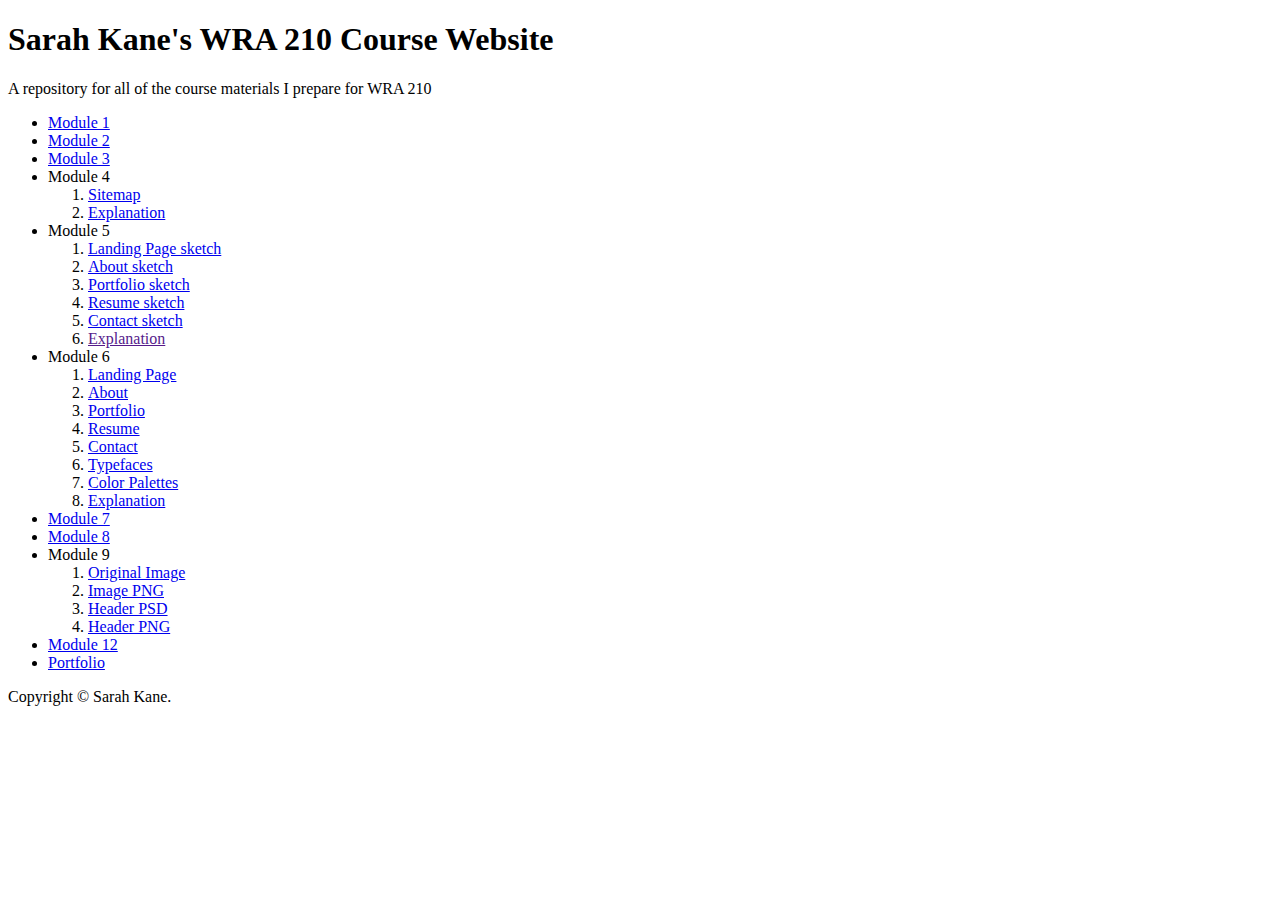
==== index.html @ 4f9d6aab "update" ====
<!doctype html>
<head>
  <meta charset="utf-8">
  <link type="text/css" rel="stylesheet" href="style.css" />
  <title>Sarah Kane's WRA 210 Course Website</title>

</head>
<body>

  <header>
	  <h1>Sarah Kane's WRA 210 Course Website</h1>
	  <p>A repository for all of the course materials I prepare for WRA 210</p>
  </header>
  
  <div role="main">
  
	  <ul>
		  <li><a href="https://www.msu.edu/~kanesar1/module1.pdf">Module 1</a></li>
		  <li><a href="module2.pdf">Module 2</a></li>
		  <li><a href="there's nothing here yet">Module 3</a></li>
		  <li>Module 4
      <!-- Start nested list -->
<ol>
   <li><a href="module4sitemap.pdf">Sitemap</a></li>
         <li><a href="module4explanation.pdf">Explanation</a></li>
     </ol>
     <!-- end nested list -->
   </li><!-- close list item containing nested list -->
   		
   	<li>Module 5
   		<!-- Start nested list -->
<ol>
	<li><a href="LandingPageSketch.jpg">Landing Page sketch</a></li>
	<li><a href="AboutSketch.jpg">About sketch</a></li>
	<li><a href="PortfolioSketch.jpg">Portfolio sketch</a></li>
	<li><a href="ResumeSketch.jpg">Resume sketch</a></li>
	<li><a href="ContactSketch.jpg">Contact sketch</a></li>
	<li><a href="">Explanation</a></li>
</ol>
		<!-- end nested list -->
	</li><!-- Close item containing listed nest -->  		  
   		  
   		  <li>Module 6
   		  <!-- Start nested list -->
<ol>
   <li><a href="LandingPage.jpg">Landing Page</a></li>
         <li><a href="About.jpg">About</a></li>
    	 <li><a href="Portfolio.jpg">Portfolio</a></li>
         <li><a href="Resume.jpg">Resume</a></li>
         <li><a href="Contact.jpg">Contact</a></li>
         <li><a href="typefaces.jpg">Typefaces</a></li>
         <li><a href="ColorPalette.jpg">Color Palettes</a></li>
         <li><a href="Explanation.jpg">Explanation</a></li>
</ol>
     <!-- end nested list -->
   </li><!-- close list item containing nested list -->
   		  
   		  <li><a href="#">Module 7</a></li>
   		  <li><a href="#">Module 8</a></li>
   		  
   		  <li>Module 9
   		  <!-- start nested list -->
<ol>
	<li><a href="imageoriginal.jpg">Original Image</a></li>
	<li><a href="image.jpg">Image PNG</a></li>
	<li><a href="header.psd">Header PSD</a></li>
	<li><a href="header.png">Header PNG</a></li>
</ol>
		  <!-- close item containing nested list -->
		  
	<li><a href="Module12.pdf">Module 12</a></li>
		  	   		  
	  	  <li><a href="http://skane17.github.io/portfolio/">Portfolio</a></li>
	  </ul>

  </div>
  
  <footer>
	  <p>Copyright &copy; Sarah Kane.</p>
  </footer>

</body>
</html>
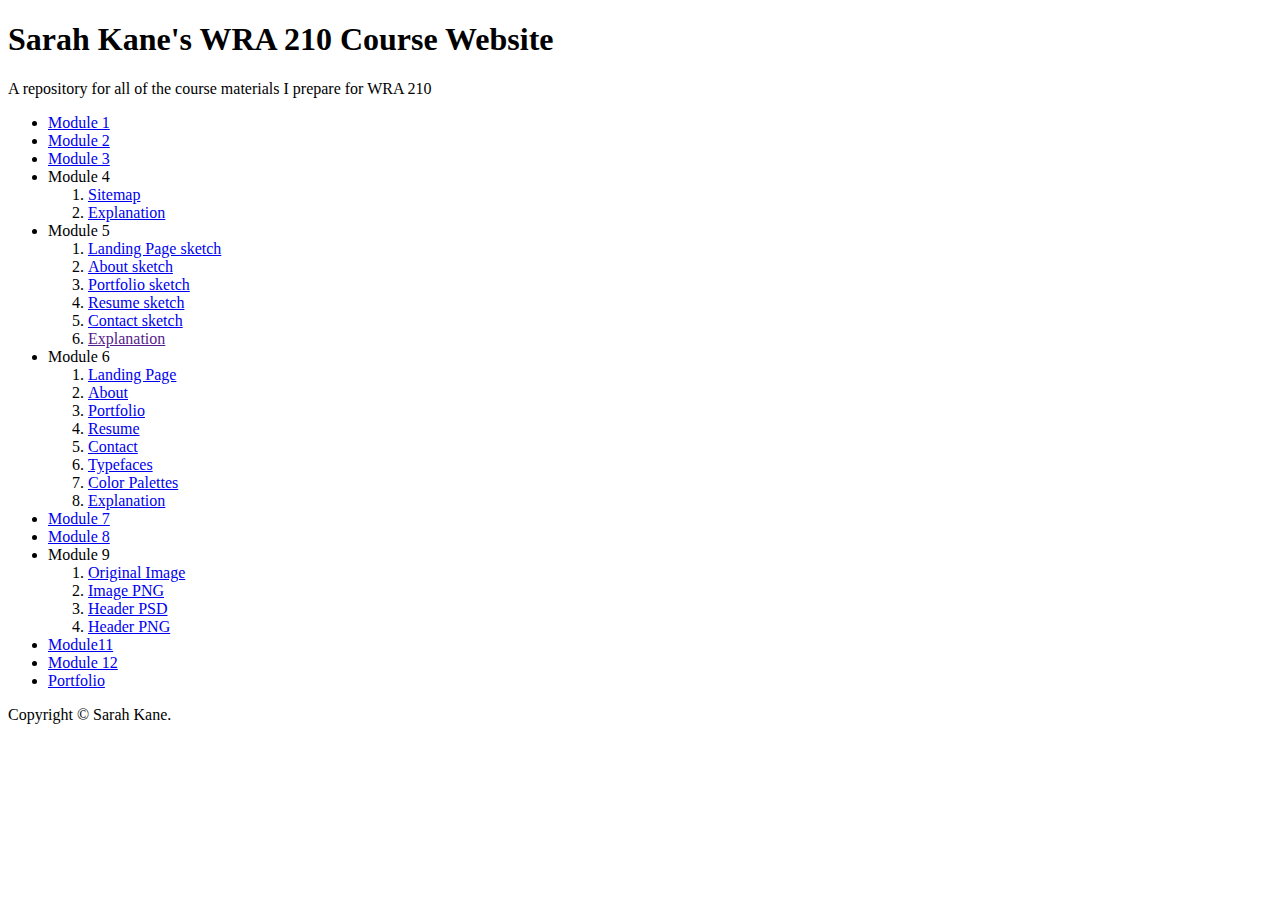
==== commit 6c34fdbc: "update" ====
--- a/index.html
+++ b/index.html
@@ -68,6 +68,7 @@
 </ol>
 		  <!-- close item containing nested list -->
 		  
+	<li><a href="Module11.html">Module11</a></li>	  
 	<li><a href="Module12.pdf">Module 12</a></li>
 		  	   		  
 	  	  <li><a href="http://skane17.github.io/portfolio/">Portfolio</a></li>
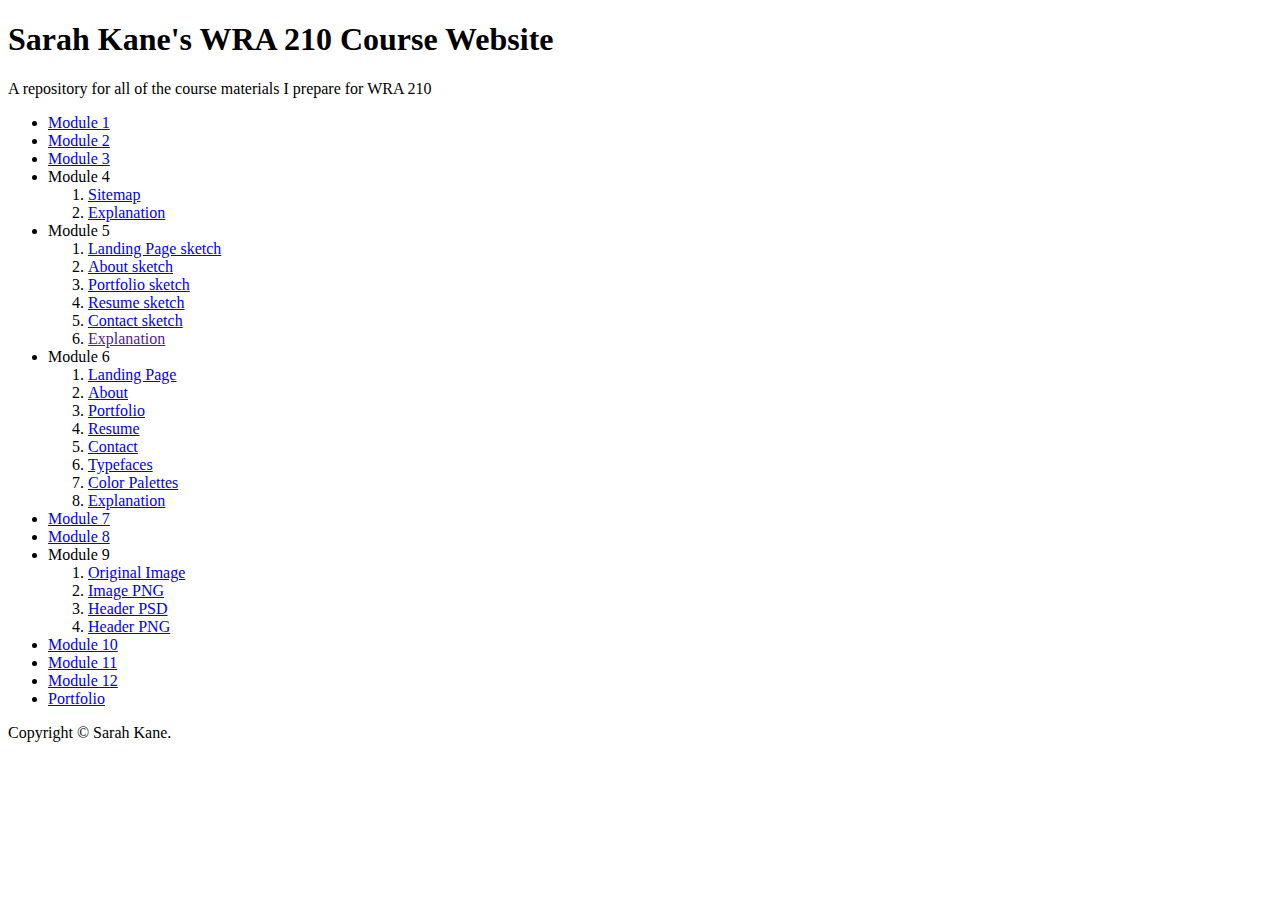
==== commit b3925fe9: "update" ====
--- a/index.html
+++ b/index.html
@@ -43,14 +43,14 @@
    		  <li>Module 6
    		  <!-- Start nested list -->
 <ol>
-   <li><a href="LandingPage.jpg">Landing Page</a></li>
-         <li><a href="About.jpg">About</a></li>
-    	 <li><a href="Portfolio.jpg">Portfolio</a></li>
-         <li><a href="Resume.jpg">Resume</a></li>
-         <li><a href="Contact.jpg">Contact</a></li>
-         <li><a href="typefaces.jpg">Typefaces</a></li>
-         <li><a href="ColorPalette.jpg">Color Palettes</a></li>
-         <li><a href="Explanation.jpg">Explanation</a></li>
+   	<li><a href="LandingPage.jpg">Landing Page</a></li>
+    <li><a href="About.jpg">About</a></li>
+    <li><a href="Portfolio.jpg">Portfolio</a></li>
+    <li><a href="Resume.jpg">Resume</a></li>
+    <li><a href="Contact.jpg">Contact</a></li>
+    <li><a href="typefaces.jpg">Typefaces</a></li>
+    <li><a href="ColorPalette.jpg">Color Palettes</a></li>
+    <li><a href="module6explanation.jpg">Explanation</a></li>
 </ol>
      <!-- end nested list -->
    </li><!-- close list item containing nested list -->
@@ -68,7 +68,8 @@
 </ol>
 		  <!-- close item containing nested list -->
 		  
-	<li><a href="Module11.html">Module11</a></li>	  
+	<li><a href="Module10.html">Module 10</a></li>	  		  
+	<li><a href="Module11.html">Module 11</a></li>	  
 	<li><a href="Module12.pdf">Module 12</a></li>
 		  	   		  
 	  	  <li><a href="http://skane17.github.io/portfolio/">Portfolio</a></li>
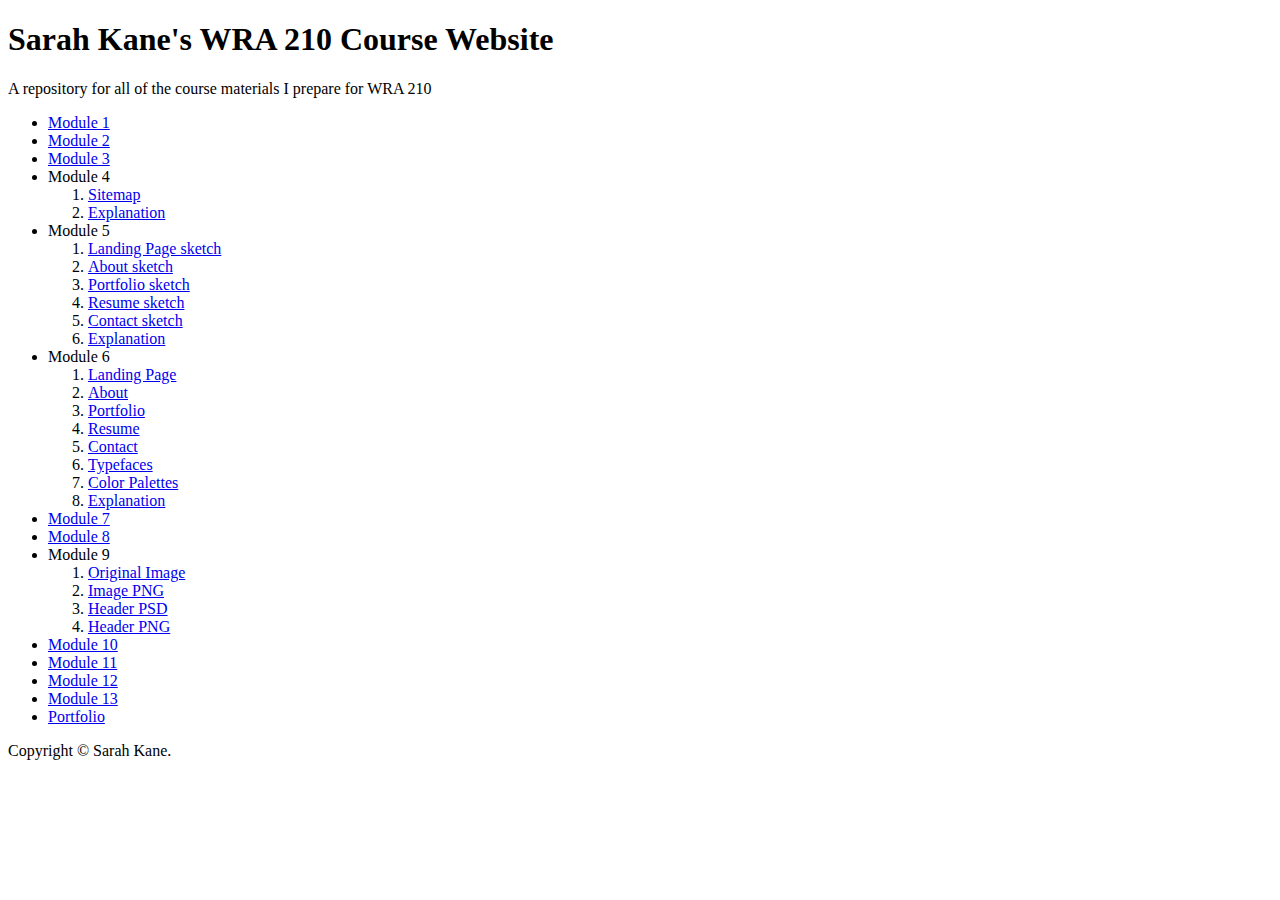
==== commit c2c9d806: "update" ====
--- a/index.html
+++ b/index.html
@@ -17,7 +17,7 @@
 	  <ul>
 		  <li><a href="https://www.msu.edu/~kanesar1/module1.pdf">Module 1</a></li>
 		  <li><a href="module2.pdf">Module 2</a></li>
-		  <li><a href="there's nothing here yet">Module 3</a></li>
+		  <li><a href="#">Module 3</a></li>
 		  <li>Module 4
       <!-- Start nested list -->
 <ol>
@@ -35,7 +35,7 @@
 	<li><a href="PortfolioSketch.jpg">Portfolio sketch</a></li>
 	<li><a href="ResumeSketch.jpg">Resume sketch</a></li>
 	<li><a href="ContactSketch.jpg">Contact sketch</a></li>
-	<li><a href="">Explanation</a></li>
+	<li><a href="#">Explanation</a></li>
 </ol>
 		<!-- end nested list -->
 	</li><!-- Close item containing listed nest -->  		  
@@ -50,12 +50,12 @@
     <li><a href="Contact.jpg">Contact</a></li>
     <li><a href="typefaces.jpg">Typefaces</a></li>
     <li><a href="ColorPalette.jpg">Color Palettes</a></li>
-    <li><a href="module6explanation.jpg">Explanation</a></li>
+    <li><a href="mod6explain.pdf">Explanation</a></li>
 </ol>
      <!-- end nested list -->
    </li><!-- close list item containing nested list -->
    		  
-   		  <li><a href="#">Module 7</a></li>
+   		  <li><a href="module7.pdf">Module 7</a></li>
    		  <li><a href="#">Module 8</a></li>
    		  
    		  <li>Module 9
@@ -71,6 +71,7 @@
 	<li><a href="Module10.html">Module 10</a></li>	  		  
 	<li><a href="Module11.html">Module 11</a></li>	  
 	<li><a href="Module12.pdf">Module 12</a></li>
+	<li><a href="#">Module 13</a></li>
 		  	   		  
 	  	  <li><a href="http://skane17.github.io/portfolio/">Portfolio</a></li>
 	  </ul>
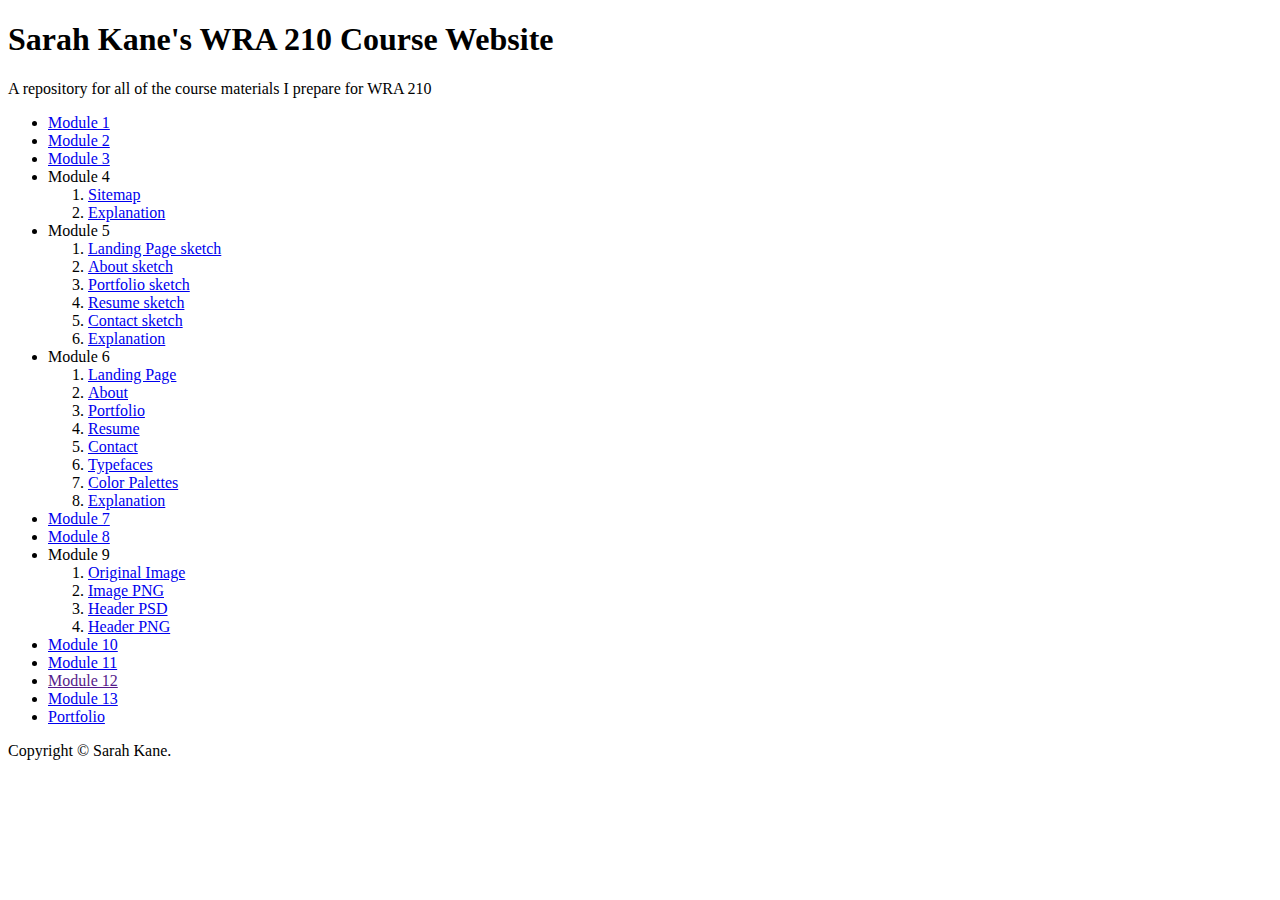
==== commit b3b32498: "uda" ====
--- a/index.html
+++ b/index.html
@@ -70,10 +70,10 @@
 		  
 	<li><a href="Module10.html">Module 10</a></li>	  		  
 	<li><a href="Module11.html">Module 11</a></li>	  
-	<li><a href="Module12.pdf">Module 12</a></li>
+	<li><a href="">Module 12</a></li>
 	<li><a href="#">Module 13</a></li>
 		  	   		  
-	  	  <li><a href="http://skane17.github.io/portfolio/">Portfolio</a></li>
+	  	  <li><a href="http://skane17.github.io/Portfolio/landingpage.html">Portfolio</a></li>
 	  </ul>
 
   </div>
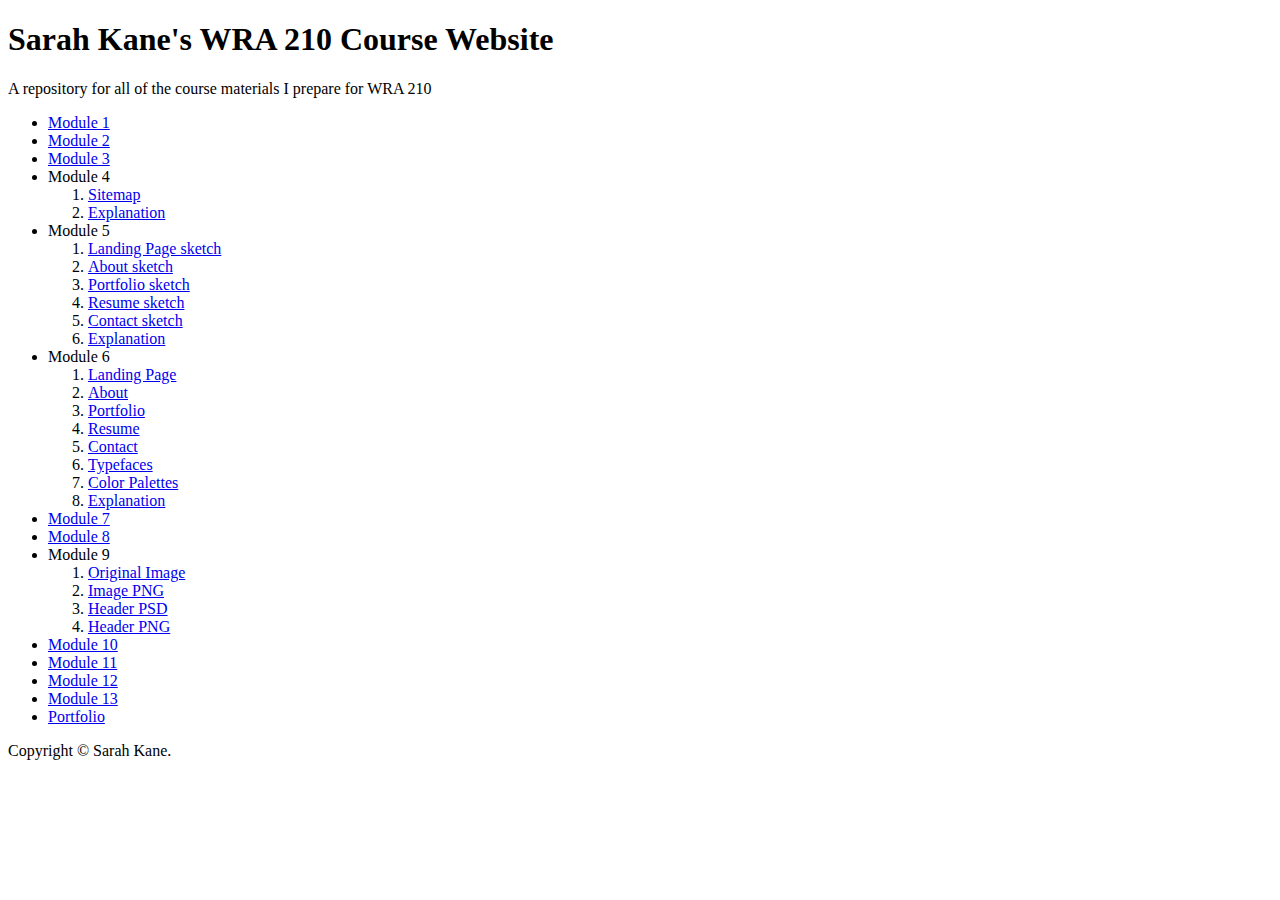
==== commit 75015940: "upd" ====
--- a/index.html
+++ b/index.html
@@ -70,7 +70,7 @@
 		  
 	<li><a href="Module10.html">Module 10</a></li>	  		  
 	<li><a href="Module11.html">Module 11</a></li>	  
-	<li><a href="">Module 12</a></li>
+	<li><a href="http://wra210msu.wordpress.com/2014/12/09/module-12-sarah-kane/">Module 12</a></li>
 	<li><a href="#">Module 13</a></li>
 		  	   		  
 	  	  <li><a href="http://skane17.github.io/Portfolio/landingpage.html">Portfolio</a></li>
